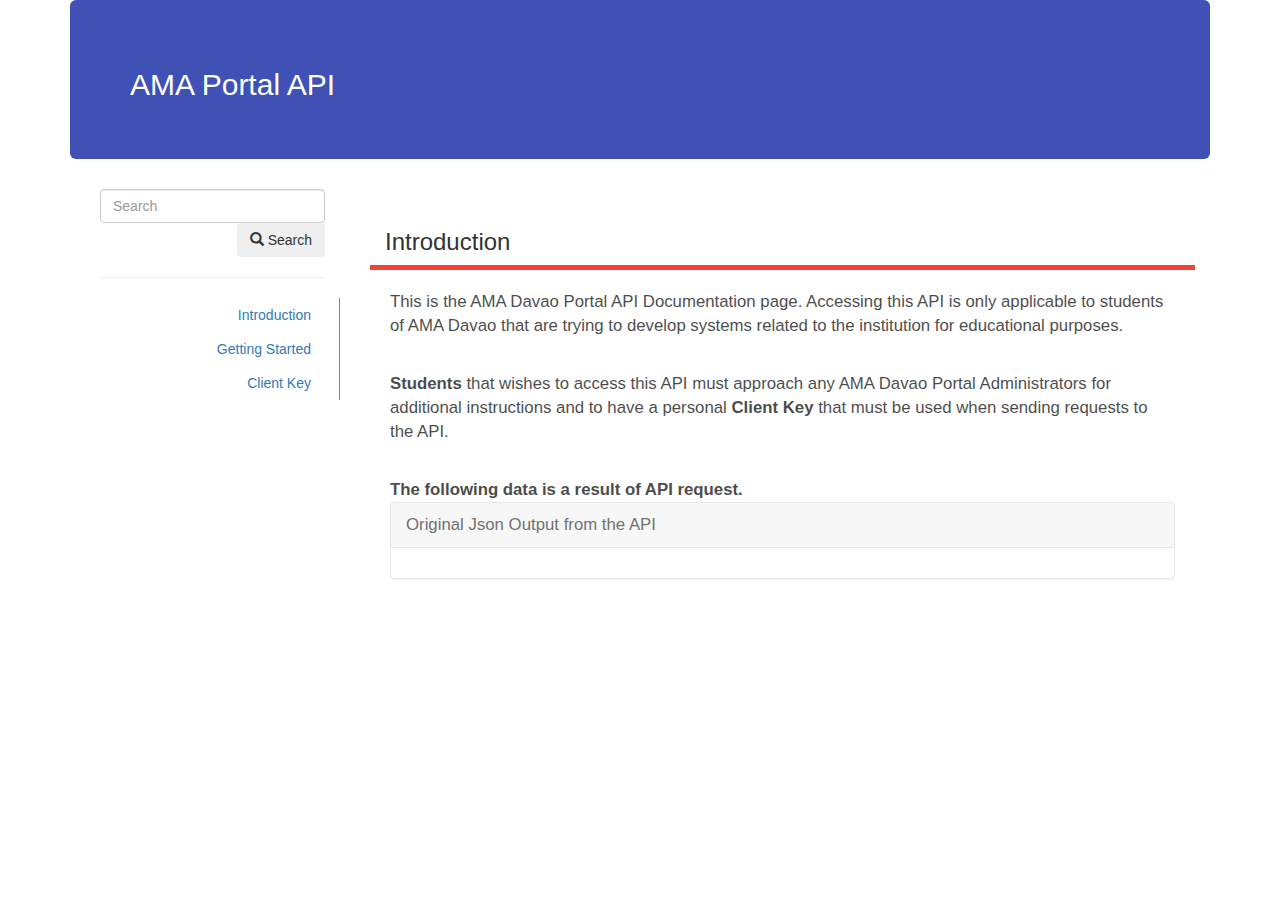
==== docs/index.html @ 7cd9bdf0 "first commit full site" ====
<!DOCTYPE html>
<html lang="en" ng-app="portalAPI">
<head>
	<meta name="viewport" content="width=device-width, initial-scale=1, maximum-scale=1, user-scalable=no">

	<link rel="stylesheet" type="text/css" href="assets/css/bootstrap.css">
	<link rel="stylesheet" type="text/css" href="assets/css/app.css">

	<!-- animations -->
	<link rel="stylesheet" type="text/css" href="assets/css/animations/spinner.css">
	<link rel="stylesheet" type="text/css" href="assets/css/animations/fade.css">

	<title>AMA Portal API</title>
</head>

<body ng-controller="indexController">

	<div class="container">
		<div class="jumbotron text-dark-primary" style="background-color: {{indigo}};">
			<h2>AMA Portal API</h2>
		</div>

		<div>
			
			<!-- side menu -->
			<div class="col-md-3">
				<div class="col-sm-12">
					<div><input type="text" class="form-control" placeholder="Search"></div>
					<div><button class="btn btn-ms pull-right"><span class="glyphicon glyphicon-search" aria-hidden="true"></span> Search</button></div>
				</div>

				<div class="col-sm-12">
					<hr>
				</div>

				<div class="col-sm-12 side-menu" style="border-right: 1px solid gray">
					<sidemenu-button routes="routes.home">Introduction</sidemenu-button>
					<sidemenu-button routes="routes.gettingStarted">Getting Started</sidemenu-button>
					<sidemenu-button routes="routes.clientKey">Client Key</sidemenu-button>
				</div>
			</div>

			<!-- content -->
			<div class="col-md-9" ng-view>

			</div>

		</div>
	</div>

	<script src="assets/js/angular/angular.min.js"></script>
	<script src="assets/js/angular/angular-animate.min.js"></script>
	<script src="assets/js/angular/angular-aria.min.js"></script>
	<script src="assets/js/angular/angular-route.js"></script>

	<script src="assets/js/angular/app.js"></script>

	<!-- Angular Controller -->
	<script src="assets/js/angular/controllers/homeController.js"></script>
	<script src="assets/js/angular/controllers/indexController.js"></script>

	<!-- Angular Directives -->
	<script src="assets/js/angular/directives/sidemenu-button.js"></script>
	<script src="assets/js/angular/directives/loading-display.js"></script>
	<script src="assets/js/angular/directives/content-h.js"></script>
	<script src="assets/js/angular/directives/content-b.js"></script>
</body>
</html>
---- docs/assets/css/app.css ----
.text-light-primary {
	color: #000;
	opacity: 0.85;
}
.text-light-secondary {
	color: #000;
	opacity: 0.70;
}

.text-dark-primary {
	color: #fff;
}

.text-left {
	text-align: left;
}
.text-right {
	text-align: right;
}

.side-menu .active {
	background-color: #9FA8DA;
	color: #fff;
}
---- docs/assets/css/animations/spinner.css ----
@-moz-keyframes spinner-loader {
  0% {
    -moz-transform: rotate(0deg);
    transform: rotate(0deg);
  }
  100% {
    -moz-transform: rotate(360deg);
    transform: rotate(360deg);
  }
}
@-webkit-keyframes spinner-loader {
  0% {
    -webkit-transform: rotate(0deg);
    transform: rotate(0deg);
  }
  100% {
    -webkit-transform: rotate(360deg);
    transform: rotate(360deg);
  }
}
@keyframes spinner-loader {
  0% {
    -moz-transform: rotate(0deg);
    -ms-transform: rotate(0deg);
    -webkit-transform: rotate(0deg);
    transform: rotate(0deg);
  }
  100% {
    -moz-transform: rotate(360deg);
    -ms-transform: rotate(360deg);
    -webkit-transform: rotate(360deg);
    transform: rotate(360deg);
  }
}
/* :not(:required) hides this rule from IE9 and below */
.spinner-loader:not(:required) {
  -moz-animation: spinner-loader 1500ms infinite linear;
  -webkit-animation: spinner-loader 1500ms infinite linear;
  animation: spinner-loader 1500ms infinite linear;
  -moz-border-radius: 0.5em;
  -webkit-border-radius: 0.5em;
  border-radius: 0.5em;
  -moz-box-shadow: rgba(0, 0, 51, 0.3) 1.5em 0 0 0, rgba(0, 0, 51, 0.3) 1.1em 1.1em 0 0, rgba(0, 0, 51, 0.3) 0 1.5em 0 0, rgba(0, 0, 51, 0.3) -1.1em 1.1em 0 0, rgba(0, 0, 51, 0.3) -1.5em 0 0 0, rgba(0, 0, 51, 0.3) -1.1em -1.1em 0 0, rgba(0, 0, 51, 0.3) 0 -1.5em 0 0, rgba(0, 0, 51, 0.3) 1.1em -1.1em 0 0;
  -webkit-box-shadow: rgba(0, 0, 51, 0.3) 1.5em 0 0 0, rgba(0, 0, 51, 0.3) 1.1em 1.1em 0 0, rgba(0, 0, 51, 0.3) 0 1.5em 0 0, rgba(0, 0, 51, 0.3) -1.1em 1.1em 0 0, rgba(0, 0, 51, 0.3) -1.5em 0 0 0, rgba(0, 0, 51, 0.3) -1.1em -1.1em 0 0, rgba(0, 0, 51, 0.3) 0 -1.5em 0 0, rgba(0, 0, 51, 0.3) 1.1em -1.1em 0 0;
  box-shadow: rgba(0, 0, 51, 0.3) 1.5em 0 0 0, rgba(0, 0, 51, 0.3) 1.1em 1.1em 0 0, rgba(0, 0, 51, 0.3) 0 1.5em 0 0, rgba(0, 0, 51, 0.3) -1.1em 1.1em 0 0, rgba(0, 0, 51, 0.3) -1.5em 0 0 0, rgba(0, 0, 51, 0.3) -1.1em -1.1em 0 0, rgba(0, 0, 51, 0.3) 0 -1.5em 0 0, rgba(0, 0, 51, 0.3) 1.1em -1.1em 0 0;
  display: inline-block;
  font-size: 10px;
  width: 1em;
  height: 1em;
  margin: 1.5em;
  overflow: hidden;
  text-indent: 100%;
}
---- docs/assets/css/animations/fade.css ----
.fade {
    position: absolute;
    top: 0;
    left: 0;
    right: 0;
    height: 100%;
    opacity: 1;
}
.fade.ng-enter,
.fade.ng-leave {
    -webkit-transition: all 1s ease;
    transition: all 1s ease;
}
.fade.ng-enter {
    opacity: 0;
}
.fade.ng-enter-active {
    opacity: 1;
}
.fade.ng-leave {
    opacity: 1;
}
.fade.ng-leave-active {
    opacity: 0;
}
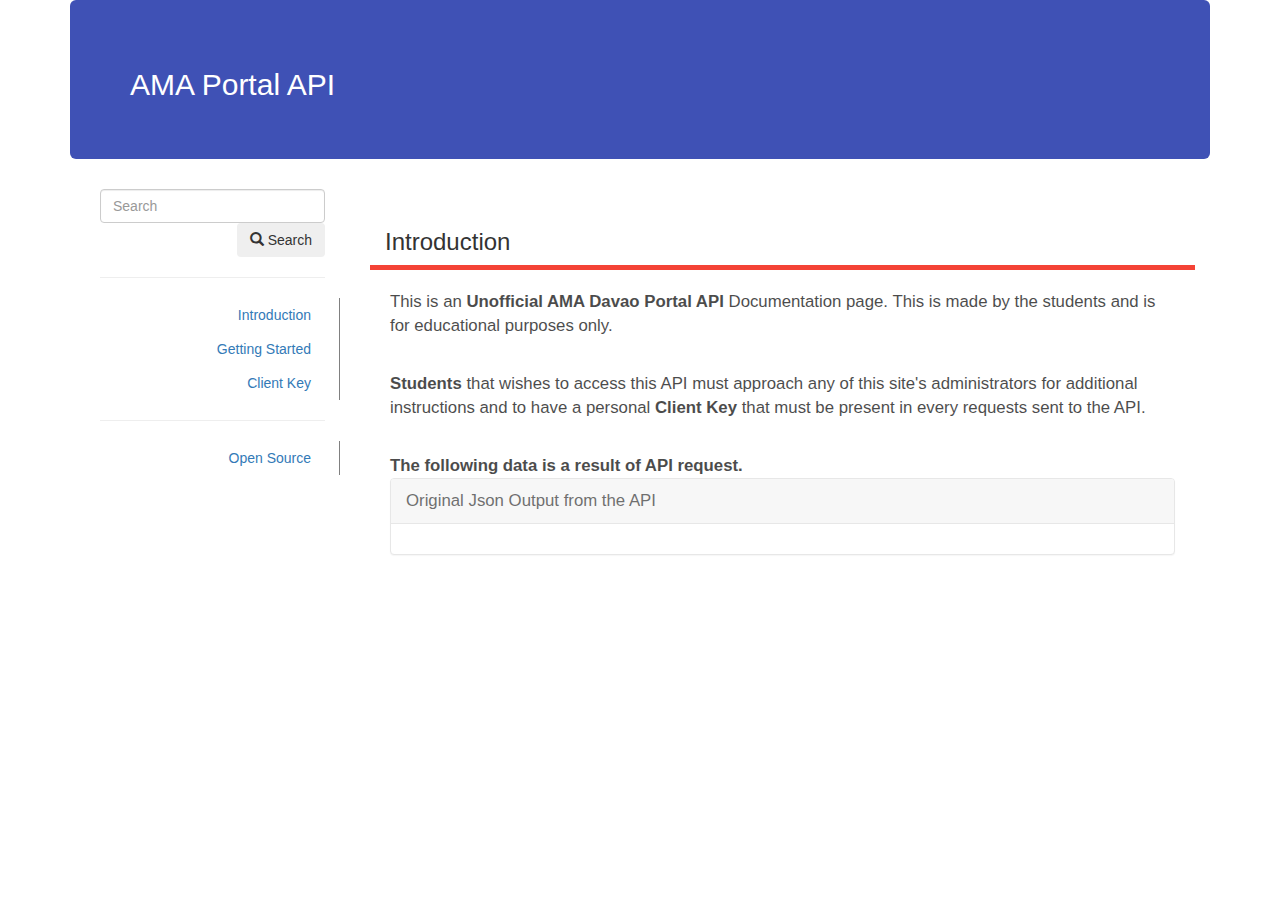
==== commit d8def0c5: "open source page" ====
--- a/docs/index.html
+++ b/docs/index.html
@@ -38,6 +38,14 @@
 					<sidemenu-button routes="routes.gettingStarted">Getting Started</sidemenu-button>
 					<sidemenu-button routes="routes.clientKey">Client Key</sidemenu-button>
 				</div>
+
+				<div class="col-sm-12">
+					<hr>
+				</div>
+
+				<div class="col-sm-12 side-menu" style="border-right: 1px solid gray">
+					<sidemenu-button routes="routes.openSource">Open Source</sidemenu-button>
+				</div>
 			</div>
 
 			<!-- content -->
@@ -55,14 +63,17 @@
 
 	<script src="assets/js/angular/app.js"></script>
 
-	<!-- Angular Controller -->
-	<script src="assets/js/angular/controllers/homeController.js"></script>
-	<script src="assets/js/angular/controllers/indexController.js"></script>
+	<!-- Angular Services -->
+	<script src="assets/js/angular/services/globalSettingsService.js"></script>
 
 	<!-- Angular Directives -->
 	<script src="assets/js/angular/directives/sidemenu-button.js"></script>
 	<script src="assets/js/angular/directives/loading-display.js"></script>
 	<script src="assets/js/angular/directives/content-h.js"></script>
 	<script src="assets/js/angular/directives/content-b.js"></script>
+
+	<!-- Angular Controller -->
+	<script src="assets/js/angular/controllers/homeController.js"></script>
+	<script src="assets/js/angular/controllers/indexController.js"></script>
 </body>
 </html>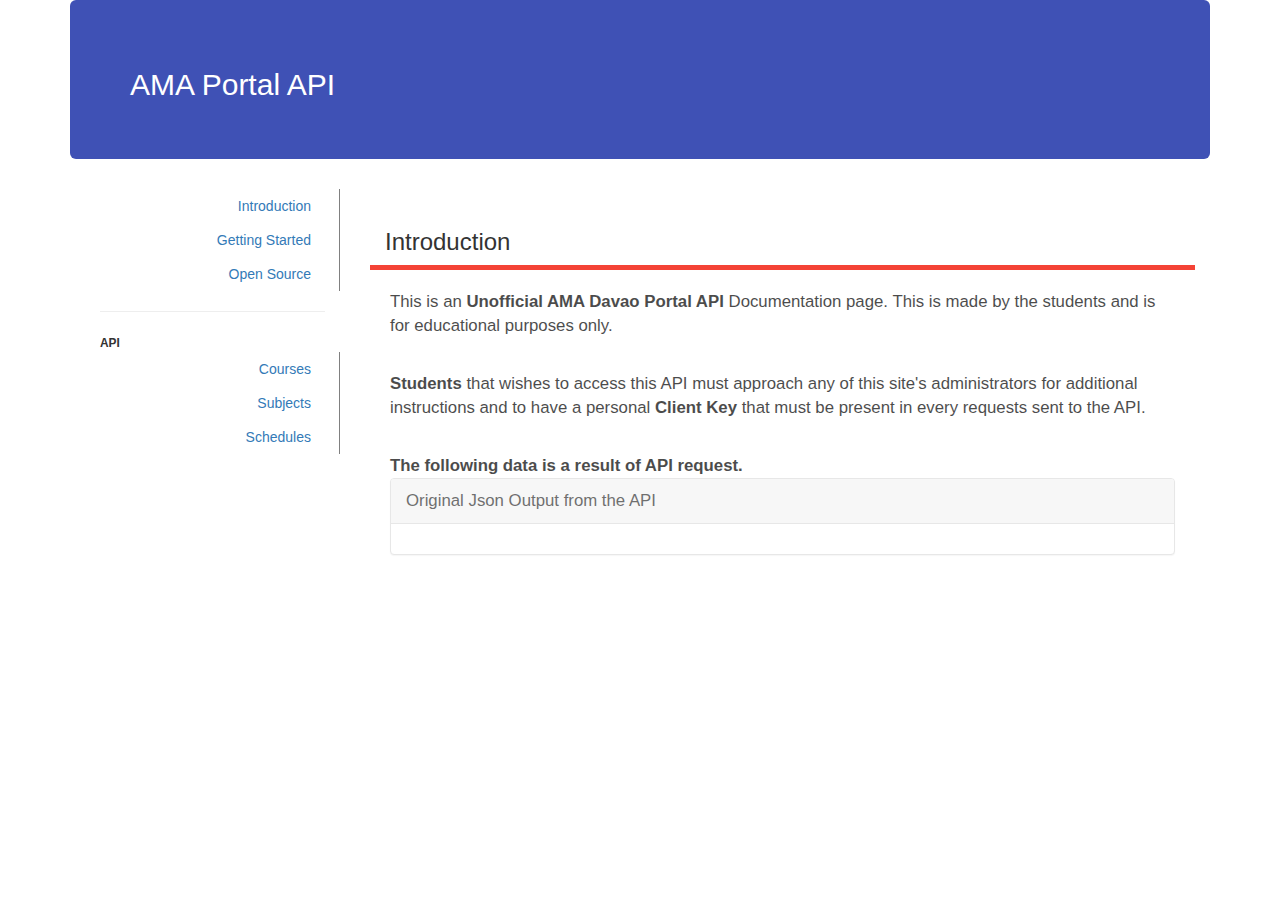
==== commit 09b8ce3b: "modified index" ====
--- a/docs/index.html
+++ b/docs/index.html
@@ -24,27 +24,36 @@
 			
 			<!-- side menu -->
 			<div class="col-md-3">
-				<div class="col-sm-12">
+				<!-- <div class="col-sm-12">
 					<div><input type="text" class="form-control" placeholder="Search"></div>
 					<div><button class="btn btn-ms pull-right"><span class="glyphicon glyphicon-search" aria-hidden="true"></span> Search</button></div>
 				</div>
 
 				<div class="col-sm-12">
 					<hr>
-				</div>
+				</div> -->
 
-				<div class="col-sm-12 side-menu" style="border-right: 1px solid gray">
-					<sidemenu-button routes="routes.home">Introduction</sidemenu-button>
-					<sidemenu-button routes="routes.gettingStarted">Getting Started</sidemenu-button>
-					<sidemenu-button routes="routes.clientKey">Client Key</sidemenu-button>
+				<div class="col-sm-12 side-menu">
+					<sidemenu-button routes="routes.home.url">Introduction</sidemenu-button>
+					<sidemenu-button routes="routes.gettingStarted.url">Getting Started</sidemenu-button>
+					<!-- <sidemenu-button routes="routes.clientKey.url">Client Key</sidemenu-button> -->
+					<sidemenu-button routes="routes.openSource.url">Open Source</sidemenu-button>
 				</div>
 
 				<div class="col-sm-12">
-					<hr>
+					<div>
+						<hr>
+					</div>
+
+					<div>
+						<strong><small>API</small></strong>
+					</div>
 				</div>
 
-				<div class="col-sm-12 side-menu" style="border-right: 1px solid gray">
-					<sidemenu-button routes="routes.openSource">Open Source</sidemenu-button>
+				<div class="col-sm-12 side-menu">
+					<sidemenu-button>Courses</sidemenu-button>
+					<sidemenu-button>Subjects</sidemenu-button>
+					<sidemenu-button>Schedules</sidemenu-button>
 				</div>
 			</div>
 
--- a/docs/assets/css/app.css
+++ b/docs/assets/css/app.css
@@ -18,6 +18,9 @@
 	text-align: right;
 }
 
+.side-menu {
+	border-right: 1px solid gray
+}
 .side-menu .active {
 	background-color: #9FA8DA;
 	color: #fff;
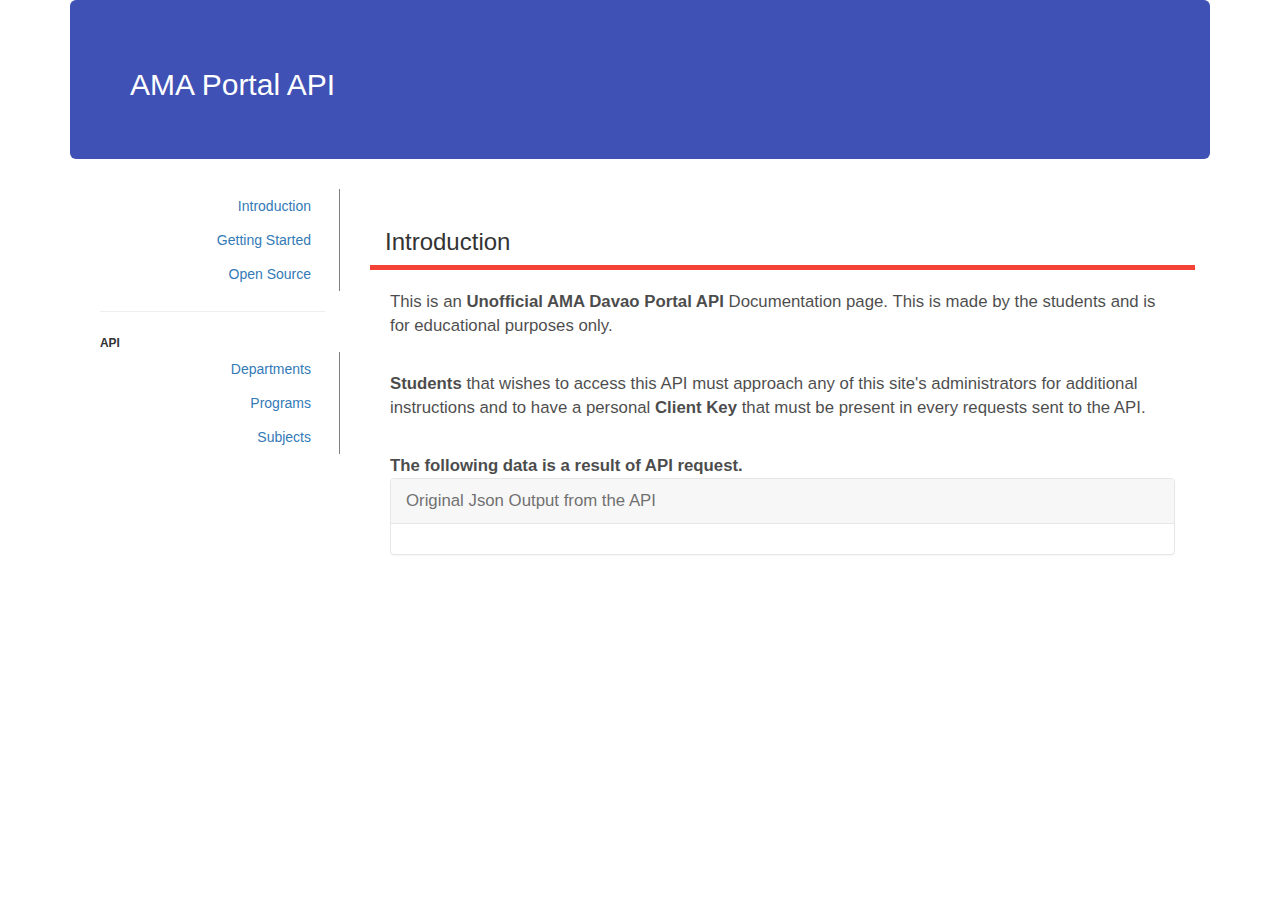
==== commit a94857e9: "july 2" ====
--- a/docs/index.html
+++ b/docs/index.html
@@ -51,9 +51,9 @@
 				</div>
 
 				<div class="col-sm-12 side-menu">
-					<sidemenu-button>Courses</sidemenu-button>
+					<sidemenu-button>Departments</sidemenu-button>
+					<sidemenu-button>Programs</sidemenu-button>
 					<sidemenu-button>Subjects</sidemenu-button>
-					<sidemenu-button>Schedules</sidemenu-button>
 				</div>
 			</div>
 
